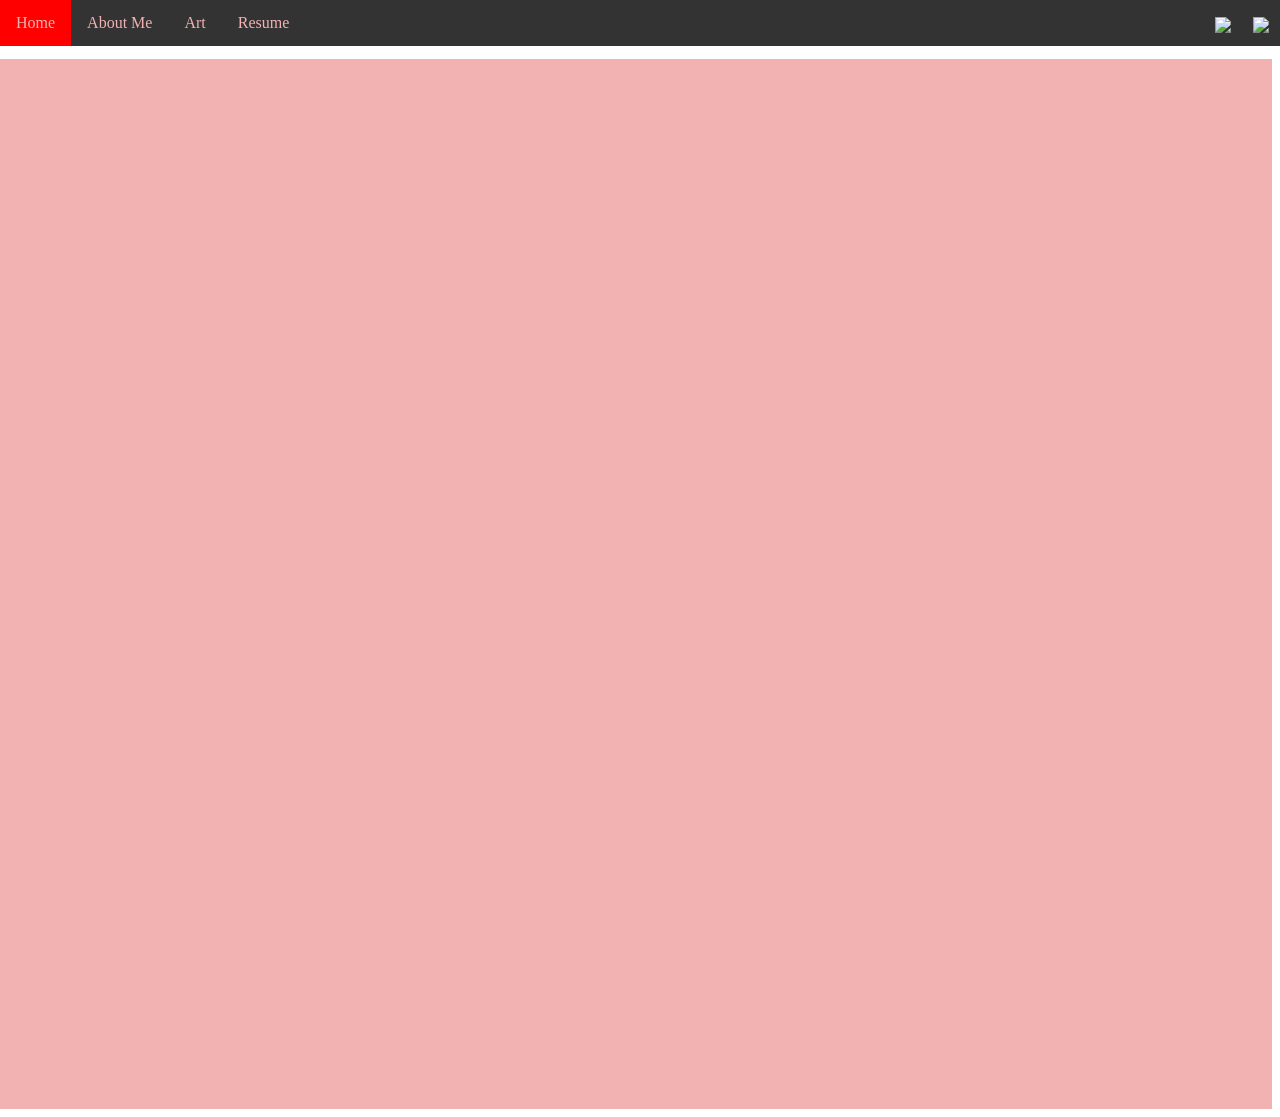
==== index.html @ 08bc2f13 "ujy y y" ====
<!-- Final Project
Requirements
[  ] Customized HTML Page #1
[  ] Customized HTML Page #2 
[  ] Customized HTML Page #3
[  ] Customized HTML Page #4

Select ONE Additional Feature to Add  
[ no ] Feature 1 - Google Font
[ no ] Feature 2 - Include jQuery
[ no ] Feature 3 - Embed Code from Spotify/Google Docs/YouTube
[ no ] Feature 4 - Customized HTML Page #5
-->


<!DOCTYPE html>
<html>
  <head>
    <meta charset="utf-8" />
    <title>Final Portfolio Project</title>
    <link href="style.css" rel="stylesheet" type="text/css" />
    <style>
      /* Styling Only Related To THIS Page */
      /*~~~~~ Taken From:
      https://www.w3schools.com/howto/howto_css_parallax.asp*/
      
      .textblock {
        min-height: 1050px;
        background-color: rgb(242, 178, 178);
        color: rgb(242, 178, 178);
      }
      .parent-flex {
        display: flex;
      }
      /*
      .child-flex {
        background-color: green;
        margin: 30px;
        padding: 10px;
        text-align: justify;
      }
    */
      .para-1{
        display: flex;
        align-items: center;
      }
    </style>
  </head>
  <body>
    <!-- ⬆⬆⬆⬆ Nav Bar -->
    <ul>
      <li><a class="active" href="index.html">Home</a></li>
      <li><a href="aboutme.html">About Me</a></li>
      <li><a href="art.html">Art</a></li>
      <li><a href="resume.html">Resume</a></li>
      <li style="float: right">
        <a target="_blank" href=""
          ><img
            src="https://www.getfocused.no/wp-content/uploads/2022/09/White-YouTube-Logo-Transparent.png"
            style="width: 25px; margin: -5px"
        /></a>
      </li>
      <li style="float: right">
        <a target="_blank" href=""
          ><img
            src="https://img.icons8.com/win10/512/FFFFFF/instagram-new.png"
            style="width: 25px; margin: -5px"
        /></a>
      </li>
    </ul>

    <!-- ⬇⬇⬇⬇⬇⬇ Main Page Content -->
    <h1></h1>
    <div class="parallax"></div>

    <div class="textblock parent-flex">
      <div class="child-flex para-1">
        <p>
        
        </p>
      </div>
      <div class="child-flex">
        <p>
          
        </p>
      </div>
    </div>
  </body>
</html>
---- style.css ----
/* Styling Only Related To ALL Pages */

body {
  padding-top: 30px;
  margin-left: 0px;
}
/* ⬆⬆⬆⬆ Nav Bar Styling 
~~~~~ Taken From: 
https://www.w3schools.com/css/css_navbar_horizontal.asp */
ul {
  list-style-type: none;
  margin: 0;
  padding: 0;
  overflow: hidden;
  background-color: #333333;
  position: fixed;
  top: 0;
  width: 100%;
  z-index: 999;
}

li {
  float: left;
}

li a {
  display: block;
  color: rgb(242, 178, 178);
  text-align: center;
  padding: 14px 16px;
  text-decoration: none;
}

li a:hover:not(.active) {
  background-color: orange;
}

.active {
  background-color: red;
}

h1 {
  width: 100%;
}
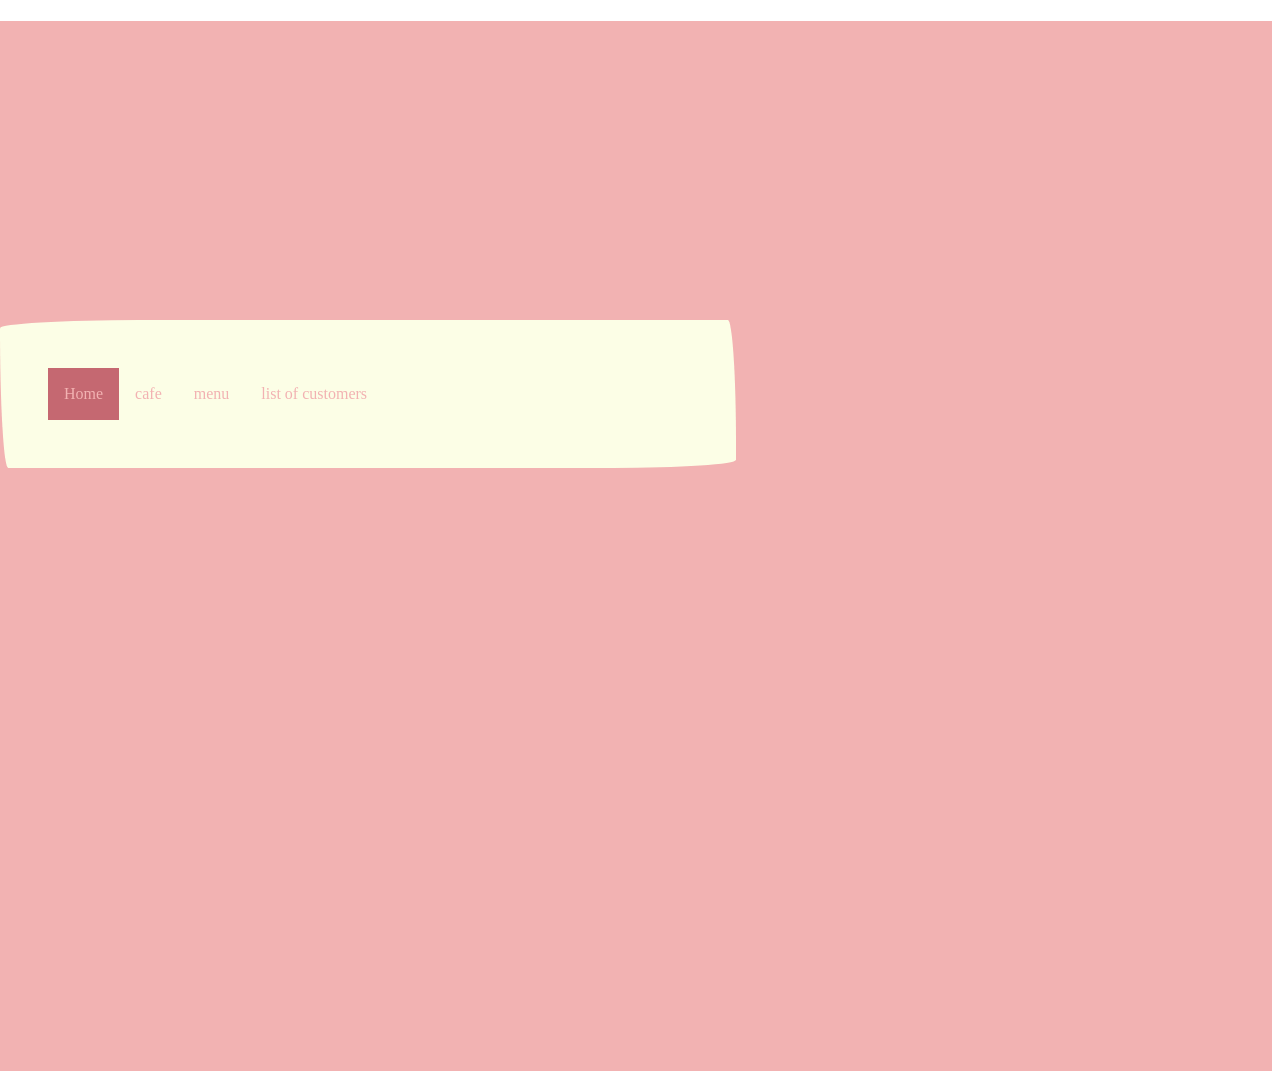
==== commit b17744e4: "gtrdz" ====
--- a/index.html
+++ b/index.html
@@ -32,6 +32,16 @@
       .parent-flex {
         display: flex;
       }
+
+      div{
+  width:100%; 
+  /* margin-top:5%;  */
+  text-align:center;
+}
+
+
+
+
       /*
       .child-flex {
         background-color: green;
@@ -48,12 +58,12 @@
   </head>
   <body>
     <!-- ⬆⬆⬆⬆ Nav Bar -->
-    <ul>
+    <ul class="yay">
       <li><a class="active" href="index.html">Home</a></li>
-      <li><a href="aboutme.html">About Me</a></li>
-      <li><a href="art.html">Art</a></li>
-      <li><a href="resume.html">Resume</a></li>
-      <li style="float: right">
+      <li><a href="aboutme.html">cafe</a></li>
+      <li><a href="art.html">menu</a></li>
+      <li><a href="resume.html">list of customers</a></li>
+      <!-- <li style="float: right">
         <a target="_blank" href=""
           ><img
             src="https://www.getfocused.no/wp-content/uploads/2022/09/White-YouTube-Logo-Transparent.png"
@@ -66,7 +76,7 @@
             src="https://img.icons8.com/win10/512/FFFFFF/instagram-new.png"
             style="width: 25px; margin: -5px"
         /></a>
-      </li>
+      </li> -->
     </ul>
 
     <!-- ⬇⬇⬇⬇⬇⬇ Main Page Content -->
--- a/style.css
+++ b/style.css
@@ -1,7 +1,7 @@
 /* Styling Only Related To ALL Pages */
 
 body {
-  padding-top: 30px;
+  /* padding-top: 30px; */
   margin-left: 0px;
 }
 /* ⬆⬆⬆⬆ Nav Bar Styling 
@@ -19,6 +19,16 @@
   z-index: 999;
 }
 
+.yay{
+  display:inline-block;
+  width:50%;
+  margin:25% auto;
+  border-radius: 255px 15px 225px 15px/15px 225px 15px 255px;
+  padding:3em;
+  line-height:1.5em;
+  background:hsla(67, 95%, 95%, 1);
+}
+
 li {
   float: left;
 }
@@ -32,11 +42,11 @@
 }
 
 li a:hover:not(.active) {
-  background-color: orange;
+  background-color: rgba(242, 208, 215, 0.766);
 }
 
 .active {
-  background-color: red;
+  background-color: rgb(197, 104, 113);
 }
 
 h1 {
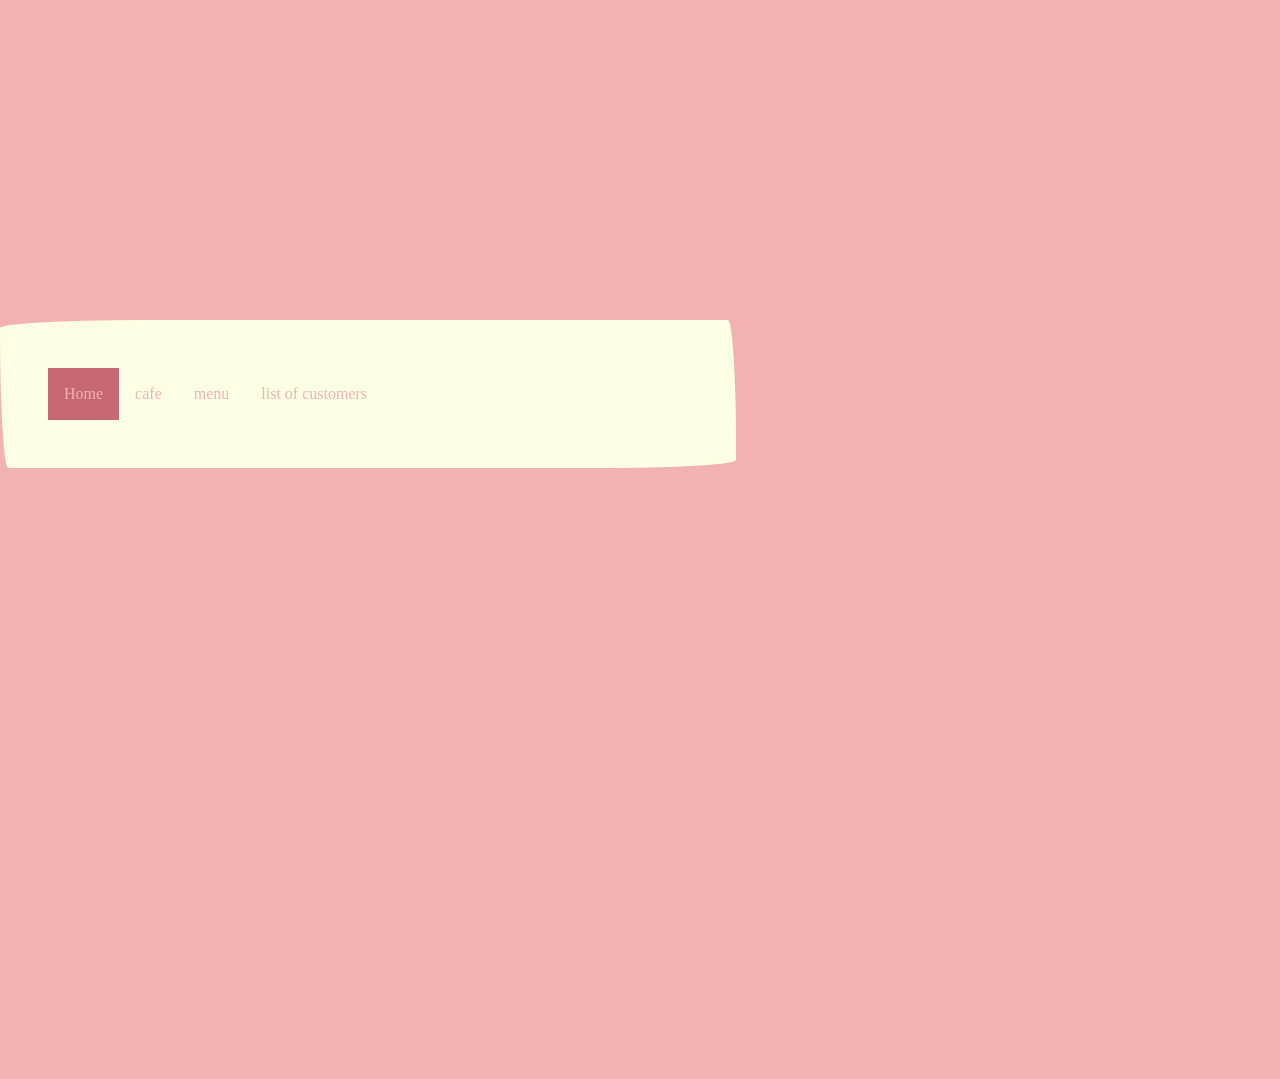
==== commit f1368ba1: "fhyty653" ====
--- a/index.html
+++ b/index.html
@@ -33,15 +33,28 @@
         display: flex;
       }
 
-      div{
-  width:100%; 
-  /* margin-top:5%;  */
-  text-align:center;
+
+      .yay{
+  display:inline-block;
+  width:50%;
+  margin:25% auto;
+  /* margin: auto; */
+  border-radius: 255px 15px 225px 15px/15px 225px 15px 255px;
+  padding:3em;
+  line-height:1.5em;
+  background:hsla(67, 95%, 95%, 1);
 }
 
+.menu{
+  background-color: purple;
+  width: 100%;
+}
 
-
-
+      div{
+  /* width:100%;  */
+  /* margin-top:5%;  */
+  /* text-align:center; */
+}
       /*
       .child-flex {
         background-color: green;
@@ -58,6 +71,7 @@
   </head>
   <body>
     <!-- ⬆⬆⬆⬆ Nav Bar -->
+     <div class="menu">
     <ul class="yay">
       <li><a class="active" href="index.html">Home</a></li>
       <li><a href="aboutme.html">cafe</a></li>
@@ -78,6 +92,7 @@
         /></a>
       </li> -->
     </ul>
+    </div>
 
     <!-- ⬇⬇⬇⬇⬇⬇ Main Page Content -->
     <h1></h1>
--- a/style.css
+++ b/style.css
@@ -3,6 +3,10 @@
 body {
   /* padding-top: 30px; */
   margin-left: 0px;
+}
+
+html{
+  background-color: rgb(242, 178, 178);
 }
 /* ⬆⬆⬆⬆ Nav Bar Styling 
 ~~~~~ Taken From: 
@@ -12,22 +16,14 @@
   margin: 0;
   padding: 0;
   overflow: hidden;
-  background-color: #333333;
+  background-color: hsla(67, 95%, 95%, 1);
   position: fixed;
   top: 0;
   width: 100%;
   z-index: 999;
 }
 
-.yay{
-  display:inline-block;
-  width:50%;
-  margin:25% auto;
-  border-radius: 255px 15px 225px 15px/15px 225px 15px 255px;
-  padding:3em;
-  line-height:1.5em;
-  background:hsla(67, 95%, 95%, 1);
-}
+
 
 li {
   float: left;
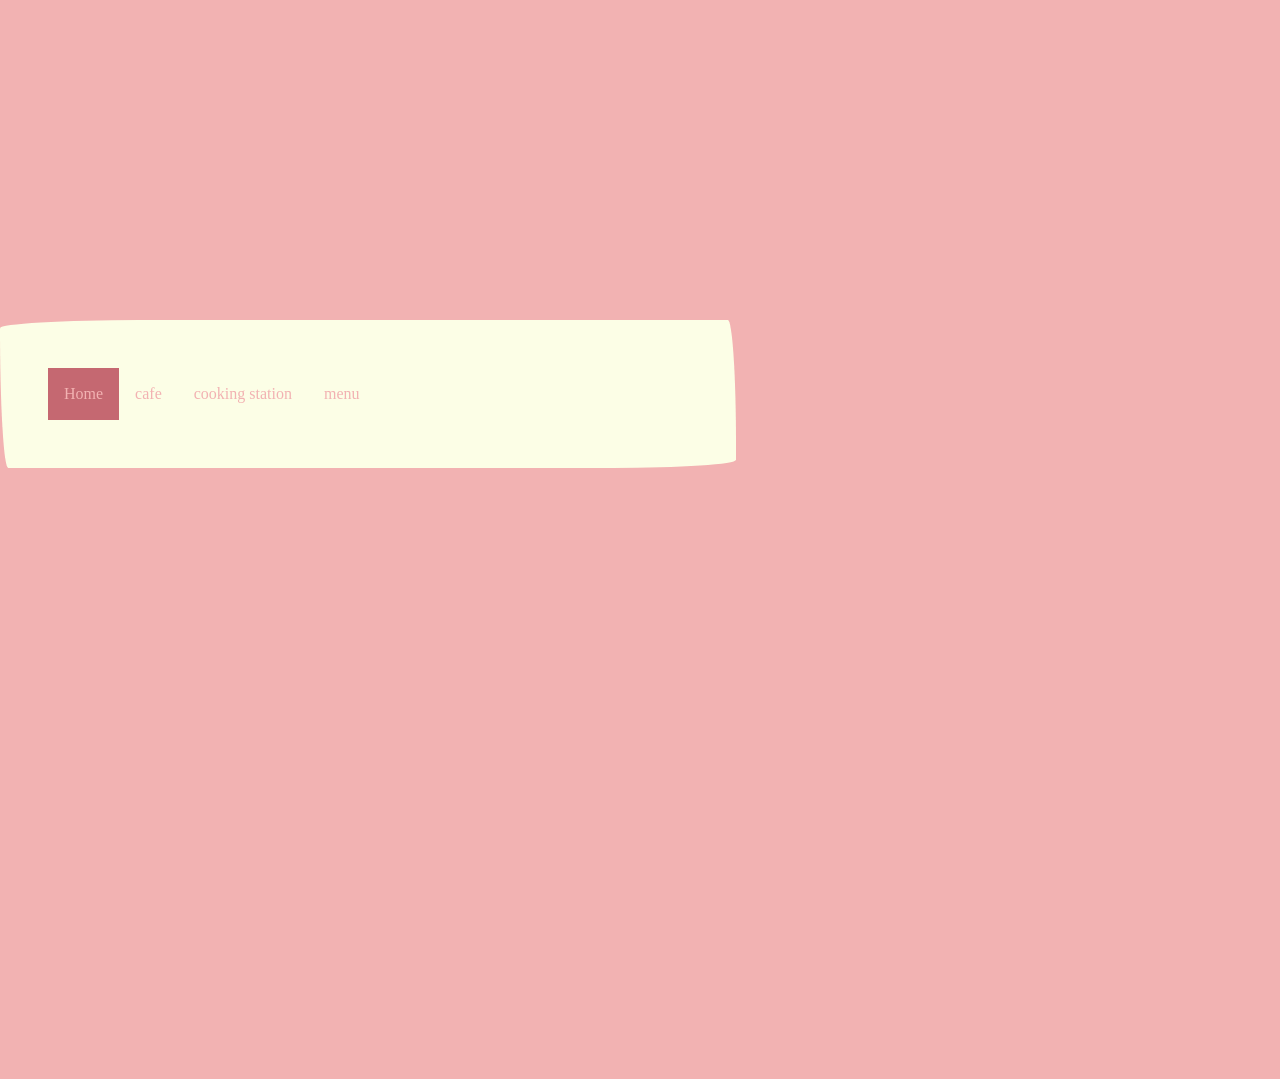
==== commit f2841008: "rferrr" ====
--- a/index.html
+++ b/index.html
@@ -75,8 +75,8 @@
     <ul class="yay">
       <li><a class="active" href="index.html">Home</a></li>
       <li><a href="aboutme.html">cafe</a></li>
-      <li><a href="art.html">menu</a></li>
-      <li><a href="resume.html">list of customers</a></li>
+      <li><a href="art.html">cooking station</a></li>
+      <li><a href="resume.html">menu</a></li>
       <!-- <li style="float: right">
         <a target="_blank" href=""
           ><img
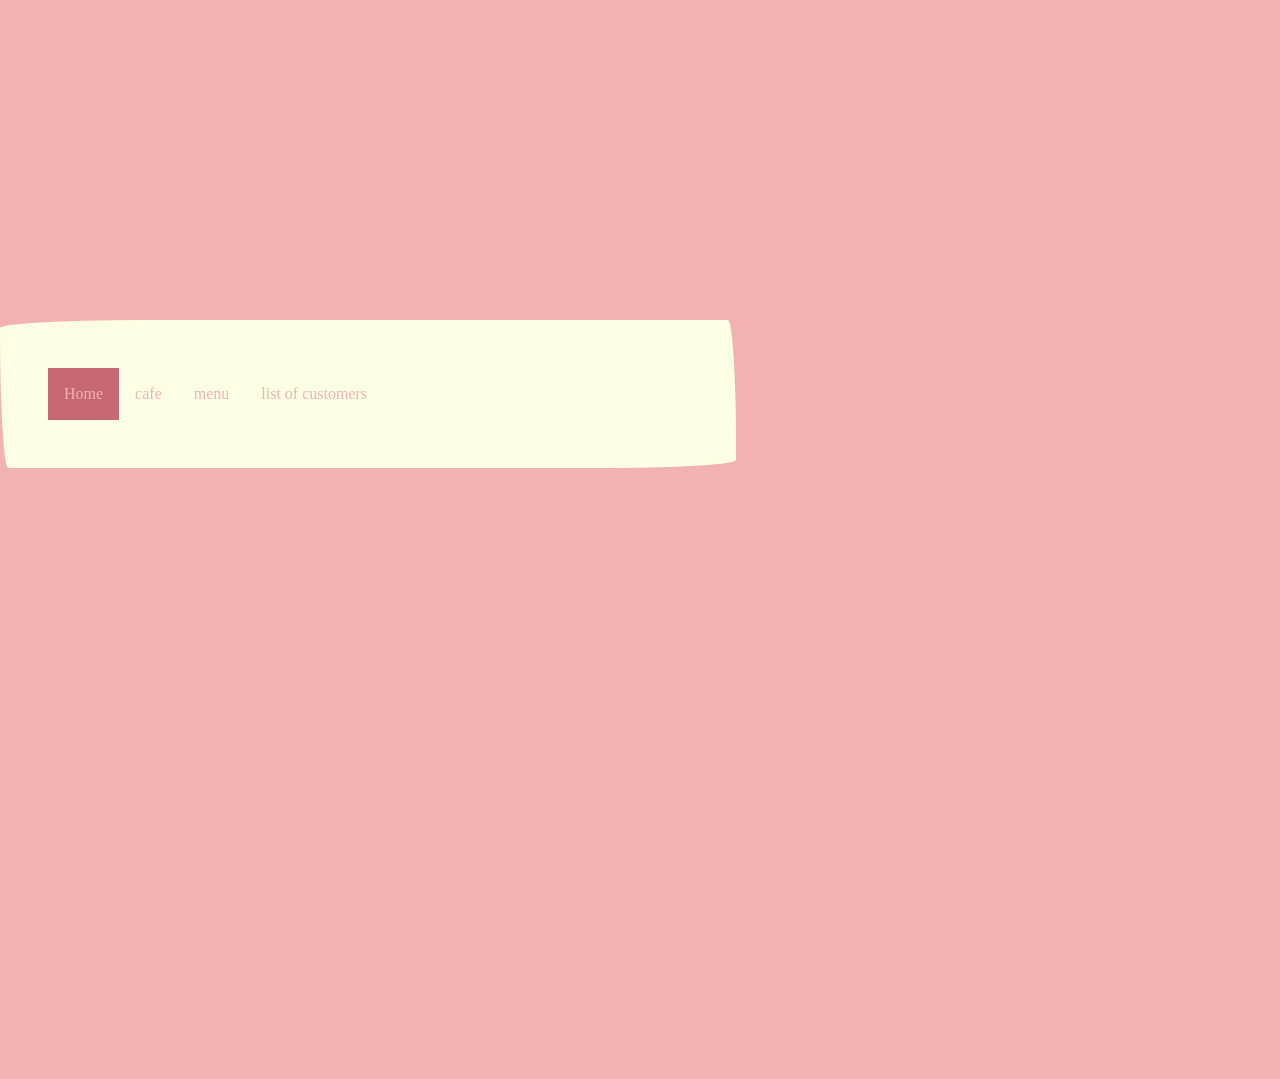
==== commit 4581ca81: "DFFFFFF" ====
--- a/index.html
+++ b/index.html
@@ -75,8 +75,8 @@
     <ul class="yay">
       <li><a class="active" href="index.html">Home</a></li>
       <li><a href="aboutme.html">cafe</a></li>
-      <li><a href="art.html">cooking station</a></li>
-      <li><a href="resume.html">menu</a></li>
+      <li><a href="art.html">menu</a></li>
+      <li><a href="resume.html">list of customers</a></li>
       <!-- <li style="float: right">
         <a target="_blank" href=""
           ><img
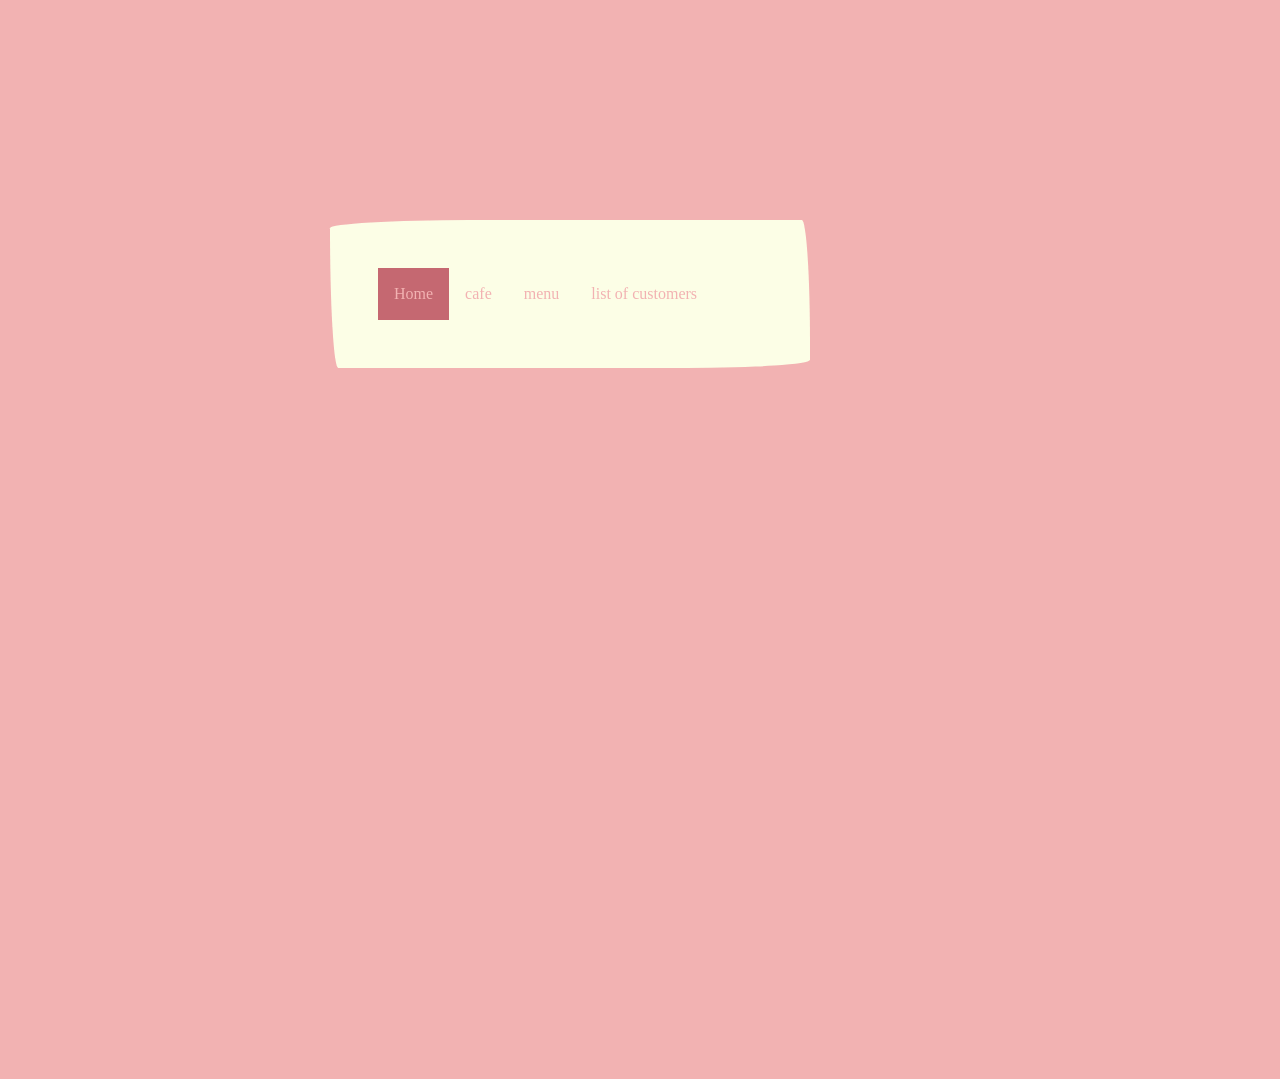
==== commit 8e4d9171: "eweweeee" ====
--- a/index.html
+++ b/index.html
@@ -36,13 +36,16 @@
 
       .yay{
   display:inline-block;
-  width:50%;
+  width:30%;
   margin:25% auto;
   /* margin: auto; */
   border-radius: 255px 15px 225px 15px/15px 225px 15px 255px;
   padding:3em;
   line-height:1.5em;
   background:hsla(67, 95%, 95%, 1);
+    position: absolute;
+  top: -100px;
+  left: 330px;
 }
 
 .menu{
